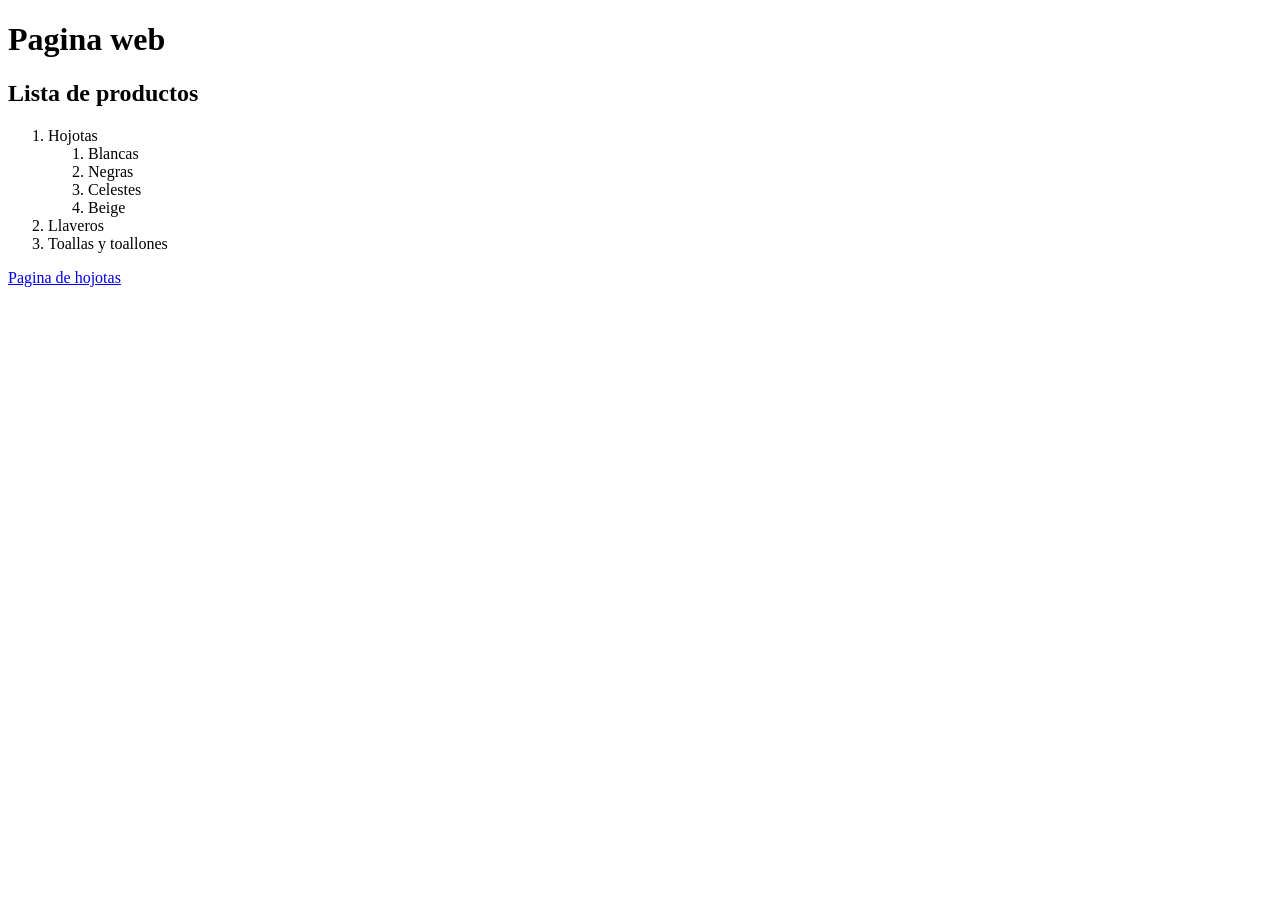
==== index.html @ 1d11cb43 "agregue un vinculo" ====
<!DOCTYPE html>
<html lang="en">
<head>
    <meta charset="UTF-8">
    <meta name="viewport" content="Venta de articulos a bajo precio">
    <title>Document</title>
</head>
<body>
    <h1>Pagina web</h1>
    <h2>Lista de productos</h2>
    <ol>
        <li>Hojotas
            <ol>
                <li>Blancas</li>
                <li>Negras</li>
                <li>Celestes</li>
                <li>Beige</li>
            </ol>
        </li>
        <li>Llaveros</li>
        <li>Toallas y toallones</li>
    </ol>
    <a href="./hojotas.html">Pagina de hojotas</a>
    <a href="./hojotas.html#version-resumida"></a>
</body>
</html>
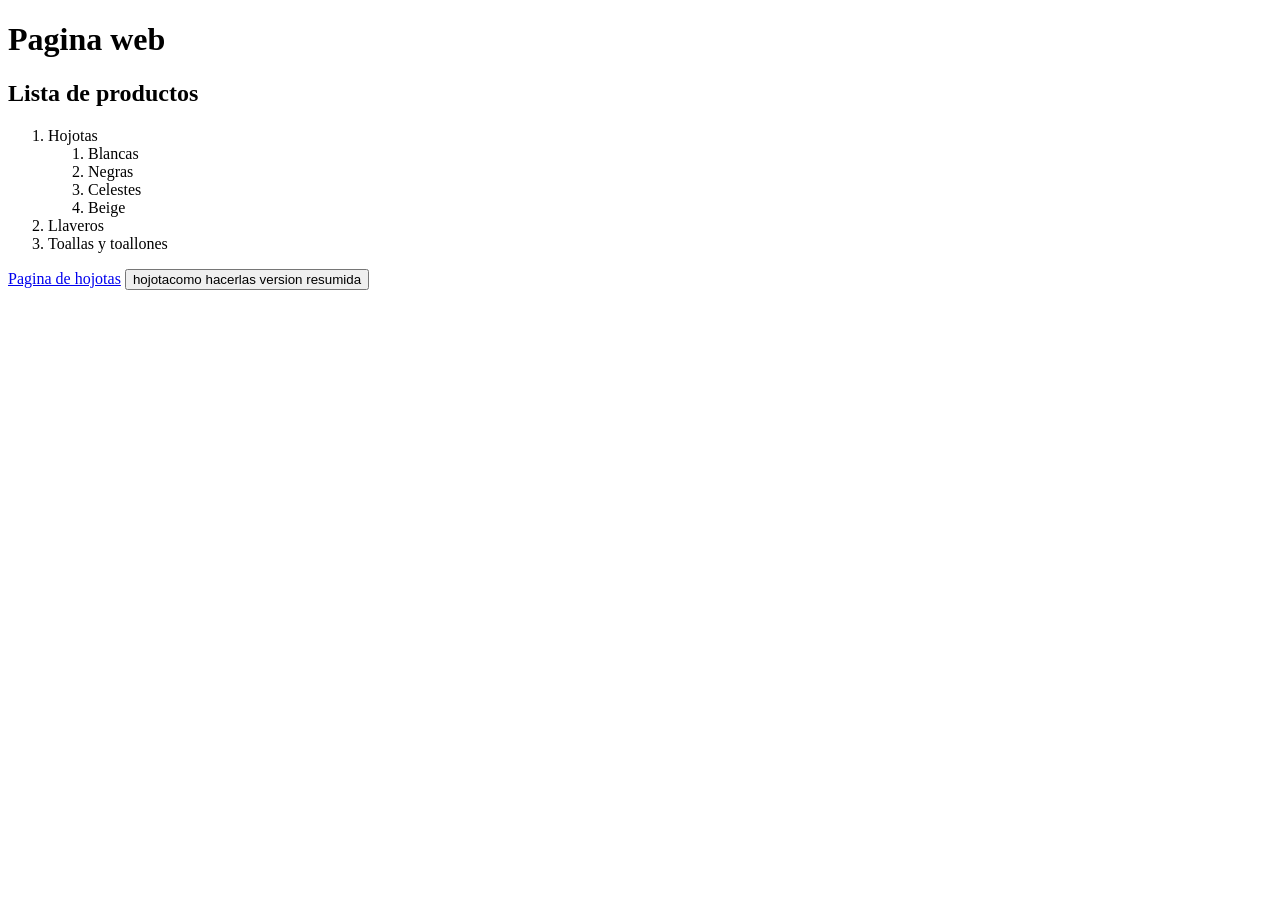
==== commit 29950df7: "agregue un vinculo" ====
--- a/index.html
+++ b/index.html
@@ -21,6 +21,7 @@
         <li>Toallas y toallones</li>
     </ol>
     <a href="./hojotas.html">Pagina de hojotas</a>
-    <a href="./hojotas.html#version-resumida"></a>
+    <a href="otra-pagina.html"><button id="mi-boton">hojotacomo hacerlas version resumida</button>
+</a>
 </body>
 </html>
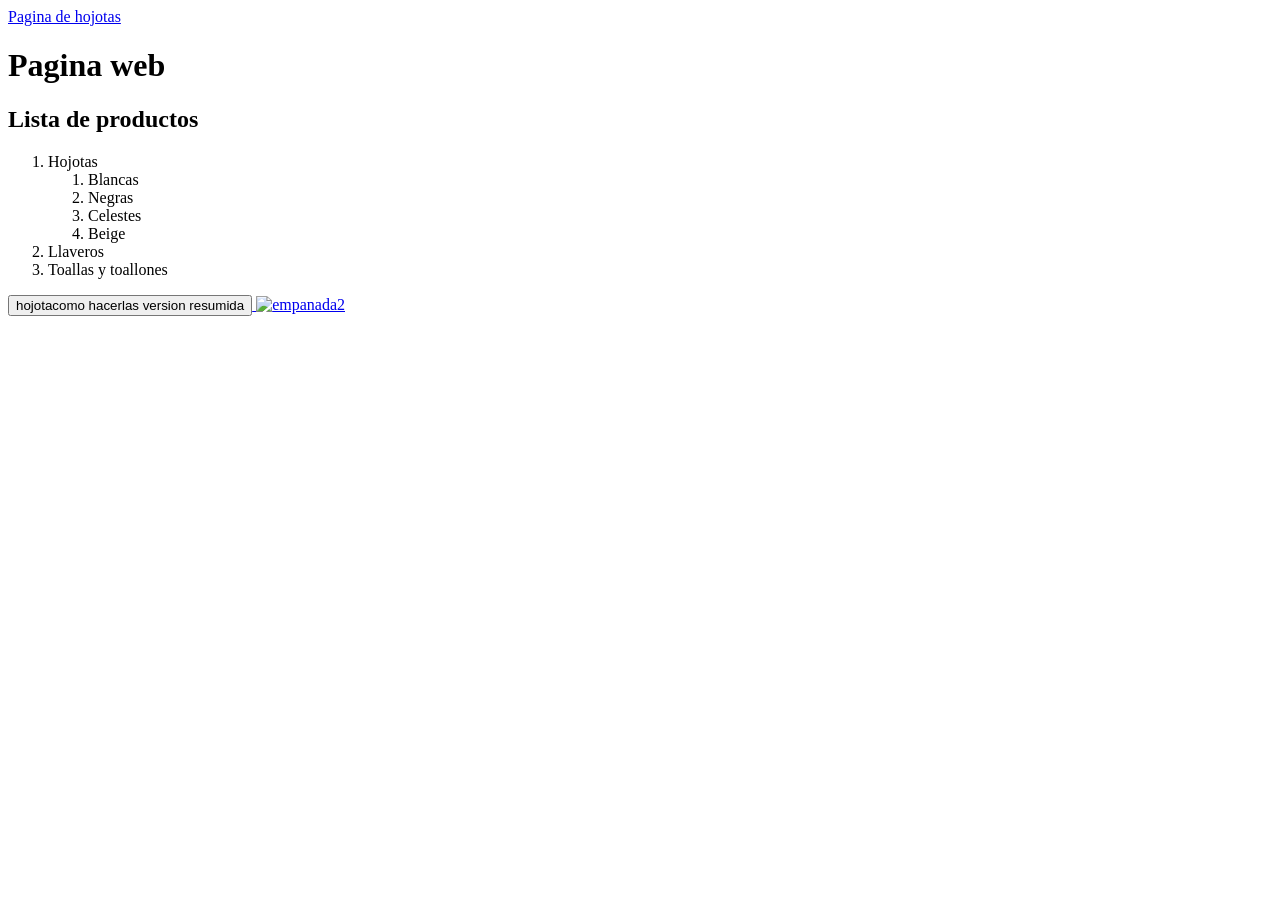
==== commit d10fc9fa: "agregue una imagen" ====
--- a/index.html
+++ b/index.html
@@ -6,22 +6,25 @@
     <title>Document</title>
 </head>
 <body>
+ <nav><a href="./hojotas.html">Pagina de hojotas</a></nav>
     <h1>Pagina web</h1>
     <h2>Lista de productos</h2>
     <ol>
-        <li>Hojotas
+       <div><li> <span>Hojotas</span>
             <ol>
                 <li>Blancas</li>
                 <li>Negras</li>
                 <li>Celestes</li>
                 <li>Beige</li>
             </ol>
+        </div> 
         </li>
         <li>Llaveros</li>
         <li>Toallas y toallones</li>
     </ol>
-    <a href="./hojotas.html">Pagina de hojotas</a>
-    <a href="otra-pagina.html"><button id="mi-boton">hojotacomo hacerlas version resumida</button>
-</a>
+    
+    <a href="otra-pagina.html#version resumida hojotas"><button id="mi-boton">hojotacomo hacerlas version resumida</button>
+        <img src="https://cdn.blog.paulinacocina.net/wp-content/uploads/2018/05/empanada2.png" alt="empanada2">
 </body>
-</html>+</html>
+    
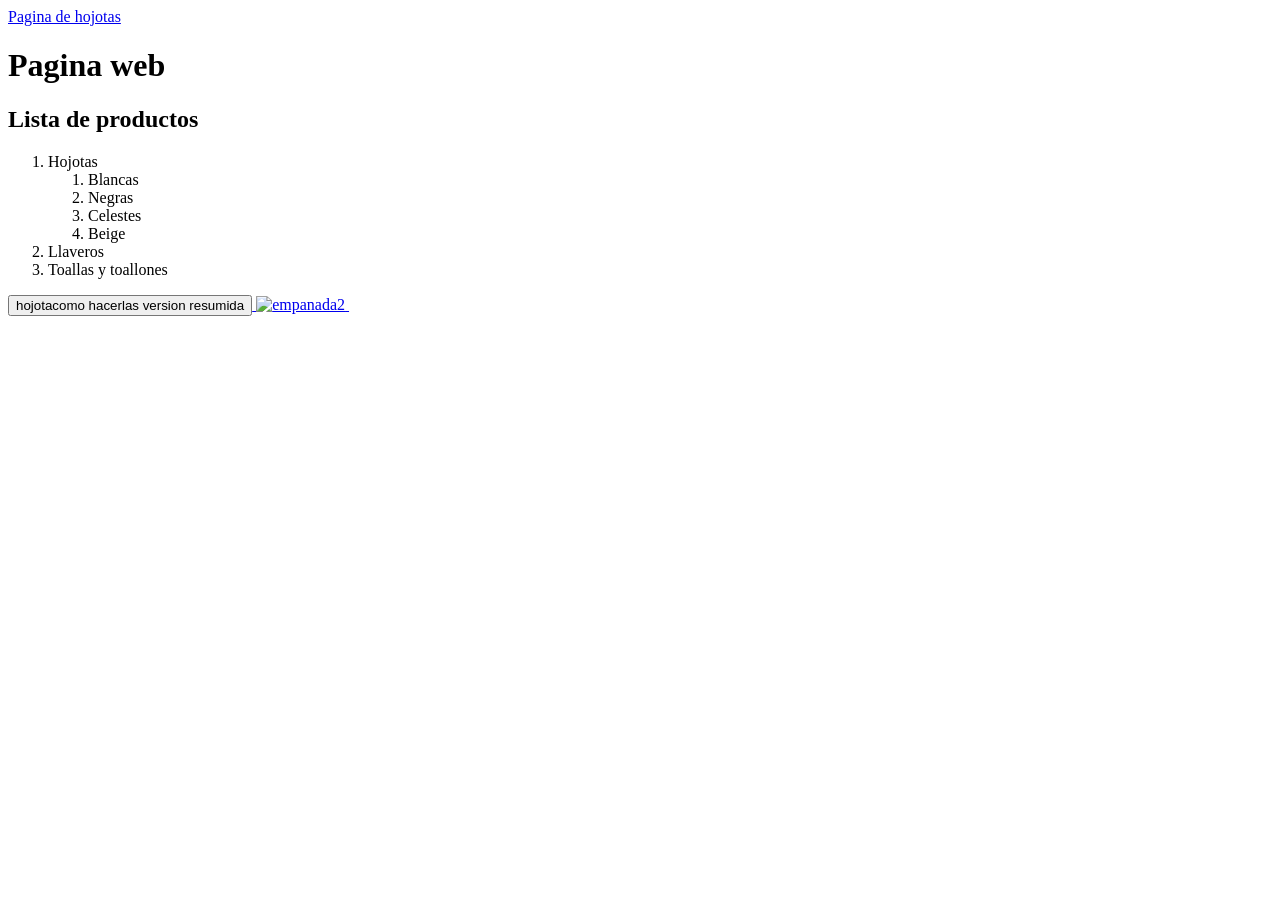
==== commit d8f8aaac: "img" ====
--- a/index.html
+++ b/index.html
@@ -27,4 +27,4 @@
         <img src="https://cdn.blog.paulinacocina.net/wp-content/uploads/2018/05/empanada2.png" alt="empanada2">
 </body>
 </html>
-    +    <img src="https://cursos.utnba.centrodeelearning.com/mod/assign/view.php?id=634098#:~:text=https%3A//images.ctfassets.net/kftzwdyauwt9/s3mCQrDENPWinYfGlecq2/73a01038aa0e5f1946a1858cde281b41/solution%2Dresearch%2Dhero.png%3Fw%3D1920%26q%3D90%26fm%3Dwebp" alt="">
